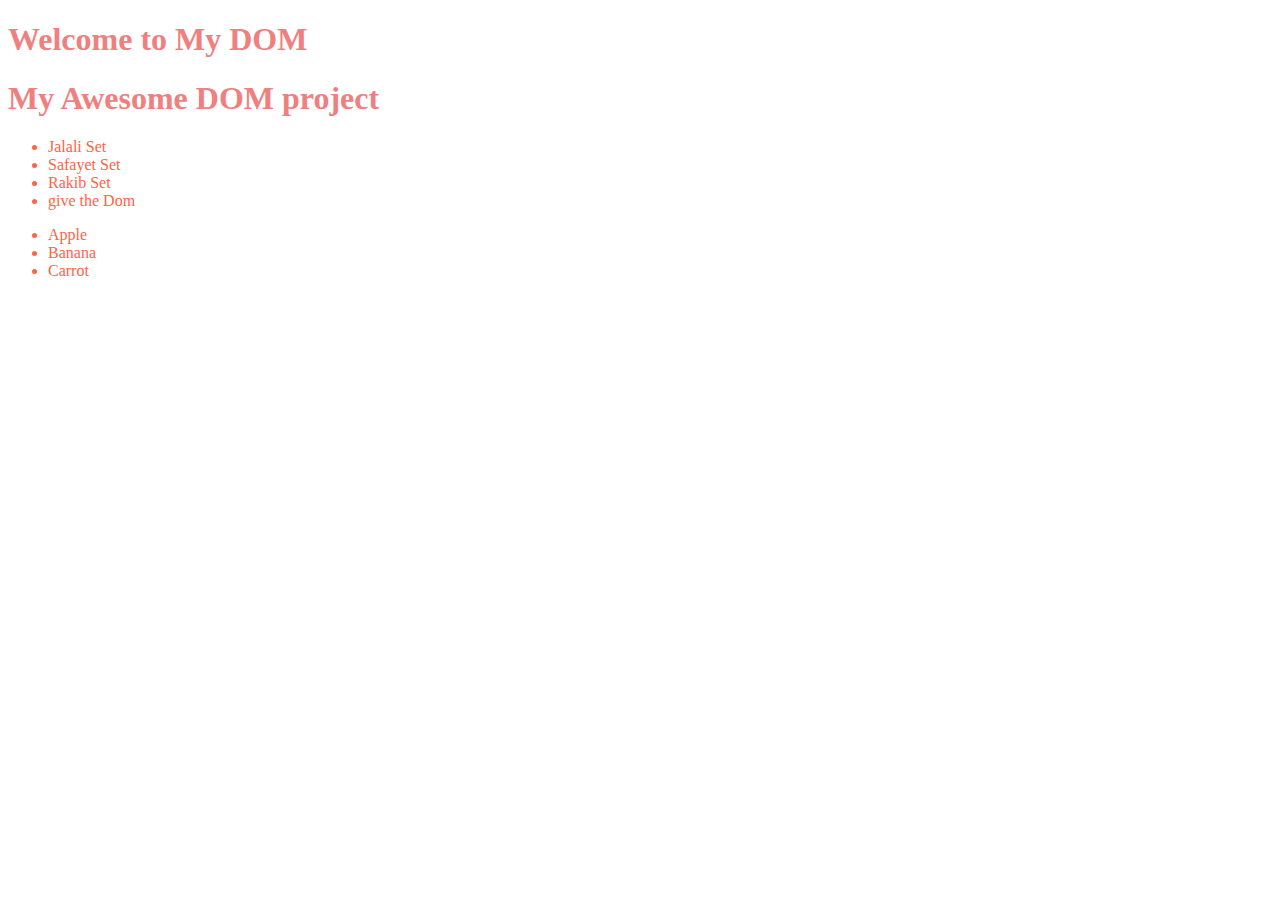
==== index.html @ d7eafc9e "getElementTagName" ====
<!DOCTYPE html>
<html lang="en">

<head>
    <meta charset="UTF-8">
    <meta http-equiv="X-UA-Compatible" content="IE=edge">
    <meta name="viewport" content="width=device-width, initial-scale=1.0">
    <title>Tour of DOM</title>
    <link rel="stylesheet" href="style.css">
    <style>
        li {
            color: tomato;
        }
    </style>
</head>

<body>
    <header>
        <h1>Welcome to My DOM</h1>
    </header>
    <main>
        <h1>My Awesome DOM project</h1>
        <ul>
            <li>Jalali Set</li>
            <li>Safayet Set</li>
            <li>Rakib Set</li>
            <li>give the Dom</li>
        </ul>
        <ul>
            <li>Apple</li>
            <li>Banana</li>
            <li>Carrot</li>
        </ul>
    </main>
    <script src="js/dom.js"></script>
    <script>
        // const student = {
        //     name: 'babul',
        //     ID: 11,
        //     study: function (time) {
        //         console.log('He is now Study.');
        //     }
        // }
        // console.log('adding JS inside the html file');
        const liCollection = document.getElementsByTagName('li');
        // console.log(liCollection);
        for (const li of liCollection) {
            // console.log(li.innerText);
        }
        const allHeading = document.getElementsByTagName('h1');
        for (const h1 of allHeading) {
            console.log(h1.innerText);
        }
    </script>
</body>

</html>
---- style.css ----
h1 {
    color: lightcoral;
}
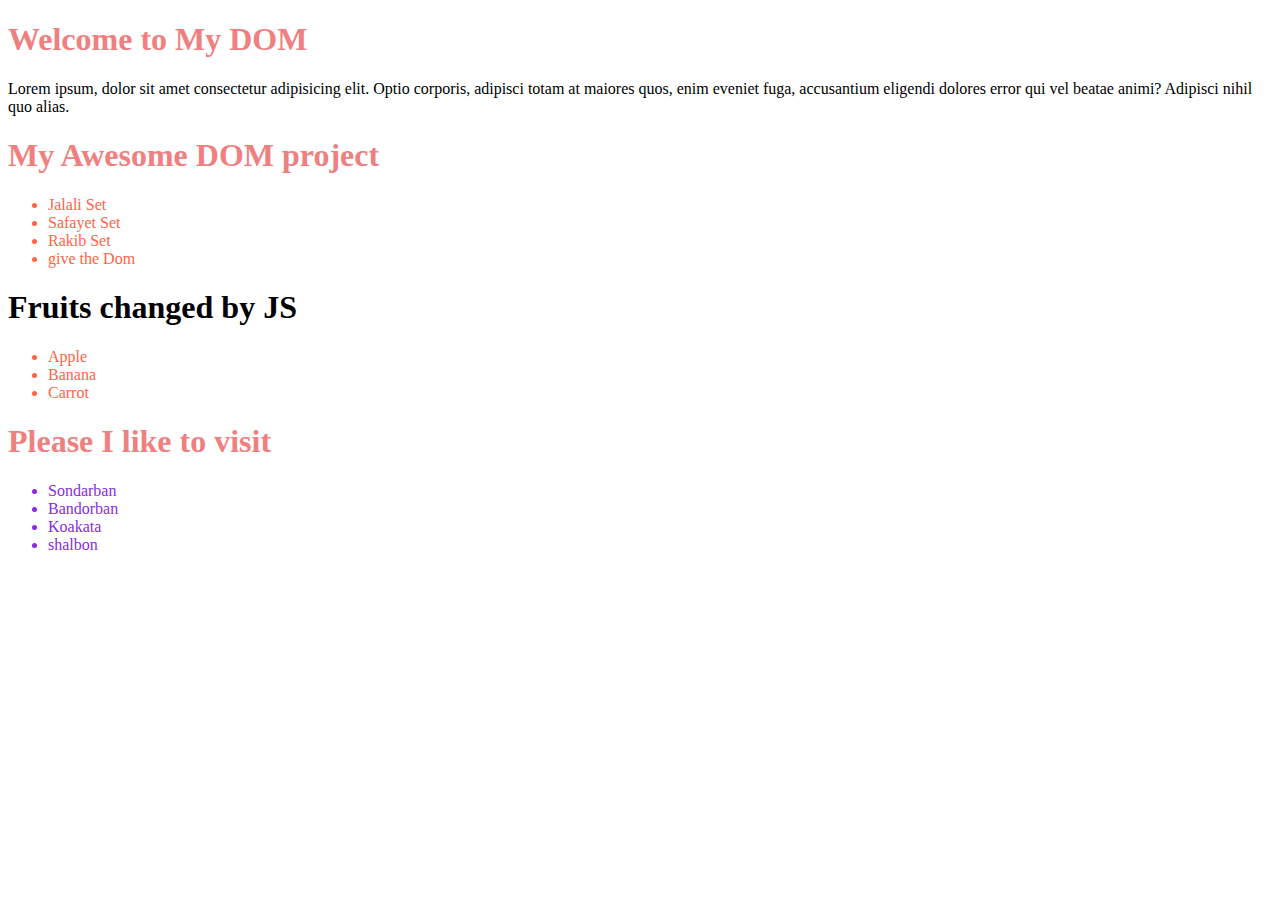
==== commit ddaaa01c: "getElementsByClassName" ====
--- a/index.html
+++ b/index.html
@@ -11,26 +11,50 @@
         li {
             color: tomato;
         }
+
+        #fruits-title {
+            color: black;
+        }
+
+        .important-places {
+            color: blueviolet;
+        }
     </style>
 </head>
 
 <body>
     <header>
         <h1>Welcome to My DOM</h1>
+        <p>Lorem ipsum, dolor sit amet consectetur adipisicing elit. Optio corporis, adipisci totam at maiores quos,
+            enim eveniet fuga, accusantium eligendi dolores error qui vel beatae animi? Adipisci nihil quo alias.</p>
     </header>
     <main>
-        <h1>My Awesome DOM project</h1>
-        <ul>
-            <li>Jalali Set</li>
-            <li>Safayet Set</li>
-            <li>Rakib Set</li>
-            <li>give the Dom</li>
-        </ul>
-        <ul>
-            <li>Apple</li>
-            <li>Banana</li>
-            <li>Carrot</li>
-        </ul>
+        <section>
+            <h1>My Awesome DOM project</h1>
+            <ul>
+                <li>Jalali Set</li>
+                <li>Safayet Set</li>
+                <li>Rakib Set</li>
+                <li>give the Dom</li>
+            </ul>
+        </section>
+        <section>
+            <h1 id="fruits-title">Fruits I like</h1>
+            <ul>
+                <li>Apple</li>
+                <li>Banana</li>
+                <li>Carrot</li>
+            </ul>
+        </section>
+        <section>
+            <h1 id="place-title">Please I like to visit</h1>
+            <ul>
+                <li class="important-places">Sondarban</li>
+                <li class="important-places">Bandorban</li>
+                <li class="important-places">Koakata</li>
+                <li class="important-places">shalbon</li>
+            </ul>
+        </section>
     </main>
     <script src="js/dom.js"></script>
     <script>
@@ -49,7 +73,18 @@
         }
         const allHeading = document.getElementsByTagName('h1');
         for (const h1 of allHeading) {
-            console.log(h1.innerText);
+            // console.log(h1.innerText);
+        }
+
+        /*
+Id name Change Function
+*/
+
+        const fruitsTitle = document.getElementById('fruits-title');
+        fruitsTitle.innerText = 'Fruits changed by JS';
+        const places = document.getElementsByClassName('important-places');
+        for (const place of places) {
+            // console.log(place.innerText);
         }
     </script>
 </body>
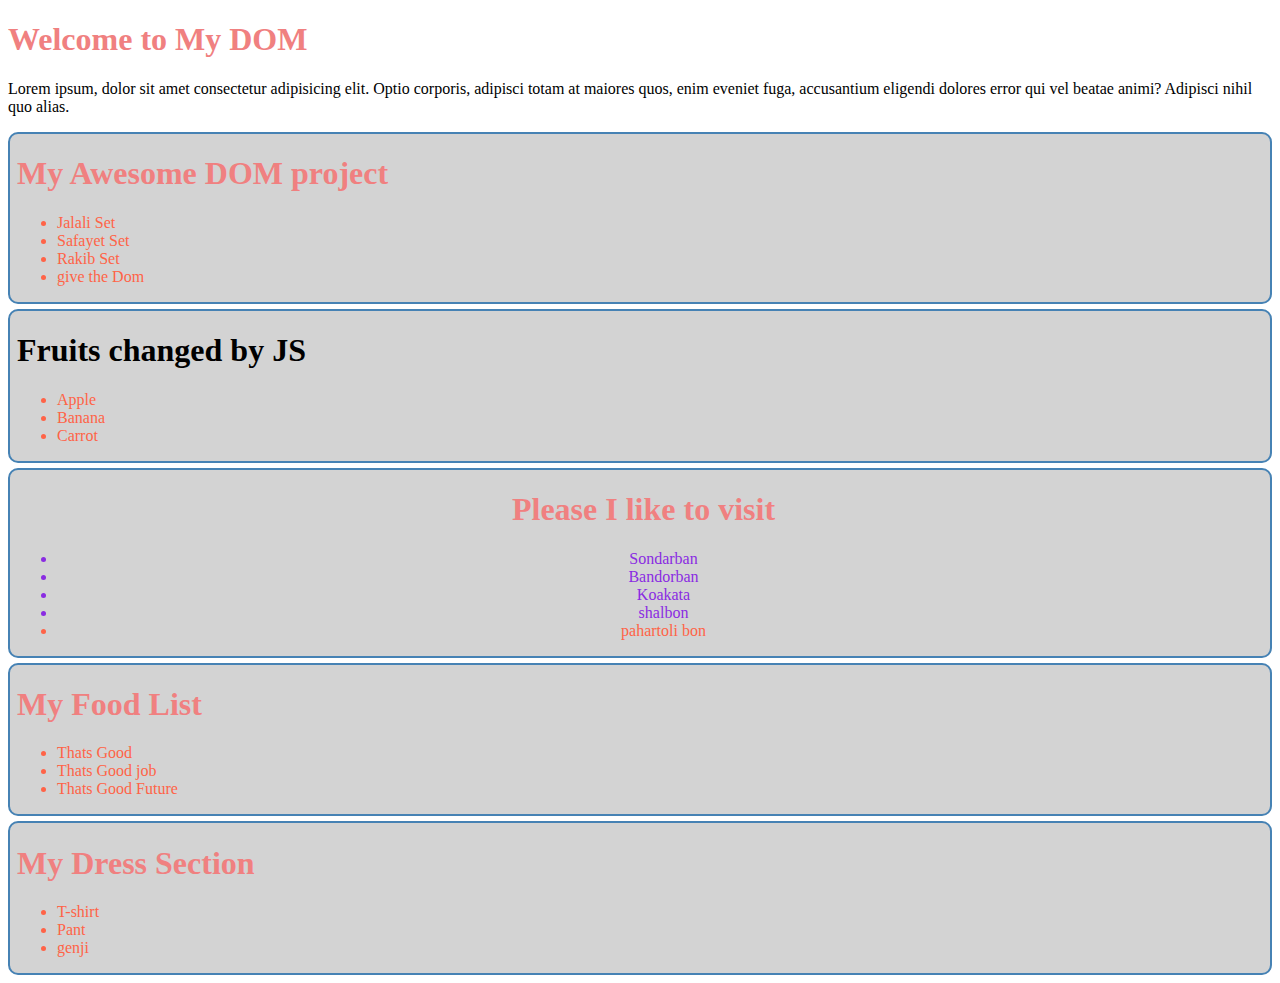
==== commit 93efd682: "milstone-5" ====
--- a/index.html
+++ b/index.html
@@ -8,6 +8,10 @@
     <title>Tour of DOM</title>
     <link rel="stylesheet" href="style.css">
     <style>
+        .fruits-conatiner {
+            color: aquamarine;
+        }
+
         li {
             color: tomato;
         }
@@ -28,7 +32,7 @@
         <p>Lorem ipsum, dolor sit amet consectetur adipisicing elit. Optio corporis, adipisci totam at maiores quos,
             enim eveniet fuga, accusantium eligendi dolores error qui vel beatae animi? Adipisci nihil quo alias.</p>
     </header>
-    <main>
+    <main id="main-container">
         <section>
             <h1>My Awesome DOM project</h1>
             <ul>
@@ -38,17 +42,17 @@
                 <li>give the Dom</li>
             </ul>
         </section>
-        <section>
-            <h1 id="fruits-title">Fruits I like</h1>
+        <section class="fruits-conatiner">
+            <h1 id="fruits-title" class="some-class random-class blue-bg">Fruits I like</h1>
             <ul>
                 <li>Apple</li>
                 <li>Banana</li>
                 <li>Carrot</li>
             </ul>
         </section>
-        <section>
+        <section id="places-container" class="large-text">
             <h1 id="place-title">Please I like to visit</h1>
-            <ul>
+            <ul id="places-list">
                 <li class="important-places">Sondarban</li>
                 <li class="important-places">Bandorban</li>
                 <li class="important-places">Koakata</li>
@@ -57,6 +61,9 @@
         </section>
     </main>
     <script src="js/dom.js"></script>
+    <script src="js/append.js"></script>
+    <script src="js/styleInJs.js"></script>
+
     <script>
         // const student = {
         //     name: 'babul',
@@ -66,6 +73,8 @@
         //     }
         // }
         // console.log('adding JS inside the html file');
+        // option -1: getElementsByTagName
+
         const liCollection = document.getElementsByTagName('li');
         // console.log(liCollection);
         for (const li of liCollection) {
@@ -79,12 +88,25 @@
         /*
 Id name Change Function
 */
+        // option -2: getElementById
 
         const fruitsTitle = document.getElementById('fruits-title');
+
         fruitsTitle.innerText = 'Fruits changed by JS';
+
+        // option -3: getElementByClassName
+
         const places = document.getElementsByClassName('important-places');
         for (const place of places) {
             // console.log(place.innerText);
+        }
+
+        // option-4: querySelectorAll
+
+        const someLi = document.querySelectorAll('.fruits-conatiner li');
+        // console.log(someLi);
+        for (const li of someLi) {
+            // console.log(li.innerText);
         }
     </script>
 </body>
--- a/style.css
+++ b/style.css
@@ -1,3 +1,11 @@
 h1 {
     color: lightcoral;
+}
+
+.large-text {
+    font-size: 2em;
+}
+
+.textCenter {
+    text-align: center;
 }